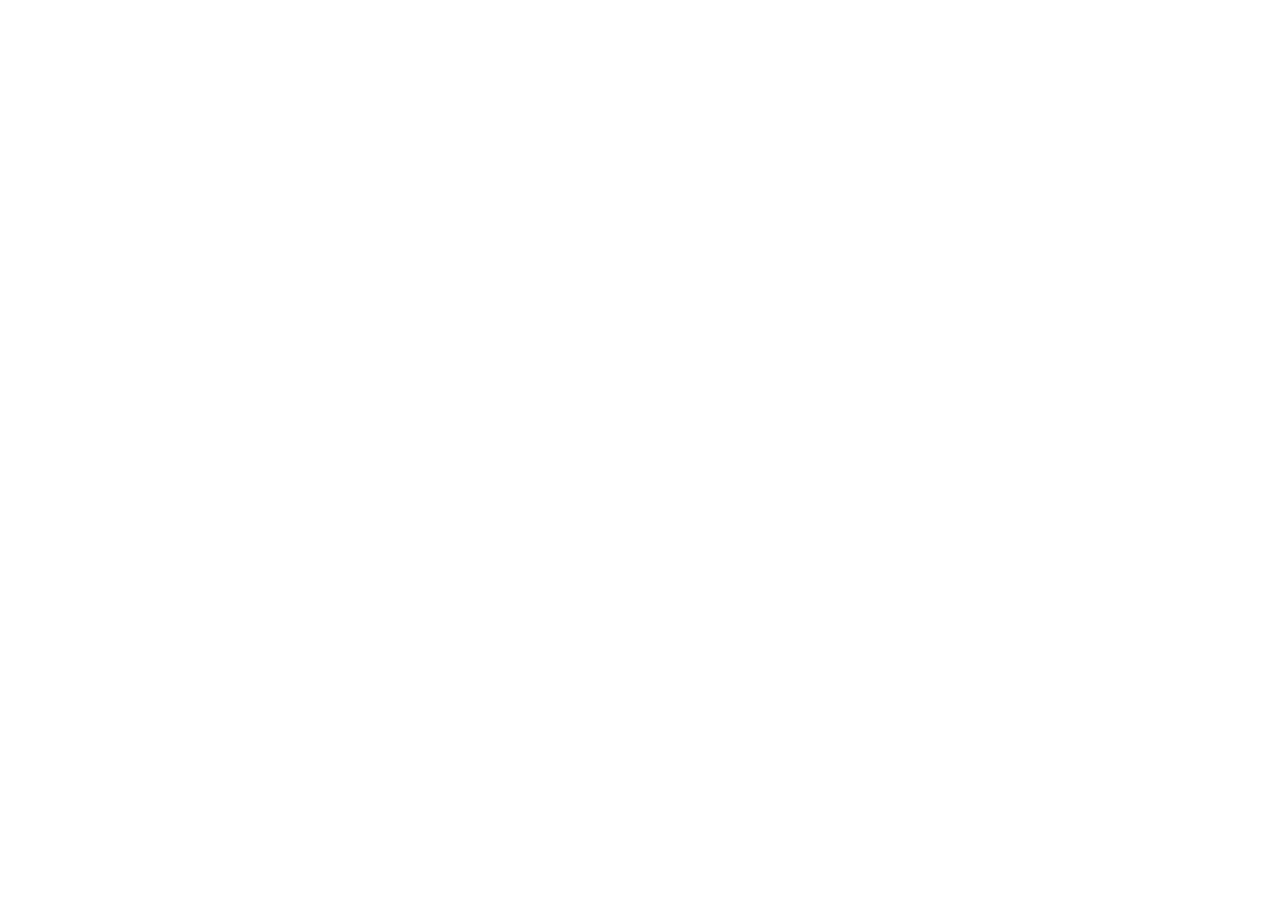
==== goddag.html @ 16b95973 "Tilføj hilsen baseret på tidspunkt" ====
<!doctype html>
<html lang="en">
  <head>
    <meta charset="UTF-8" />
    <meta name="viewport" content="width=device-width, initial-scale=1.0" />
    <title>Tid på dagen</title>
  </head>
  <body>
    <header></header>
    <main></main>
    <footer></footer>
    <script src="js/main.js"></script>
  </body>
</html>
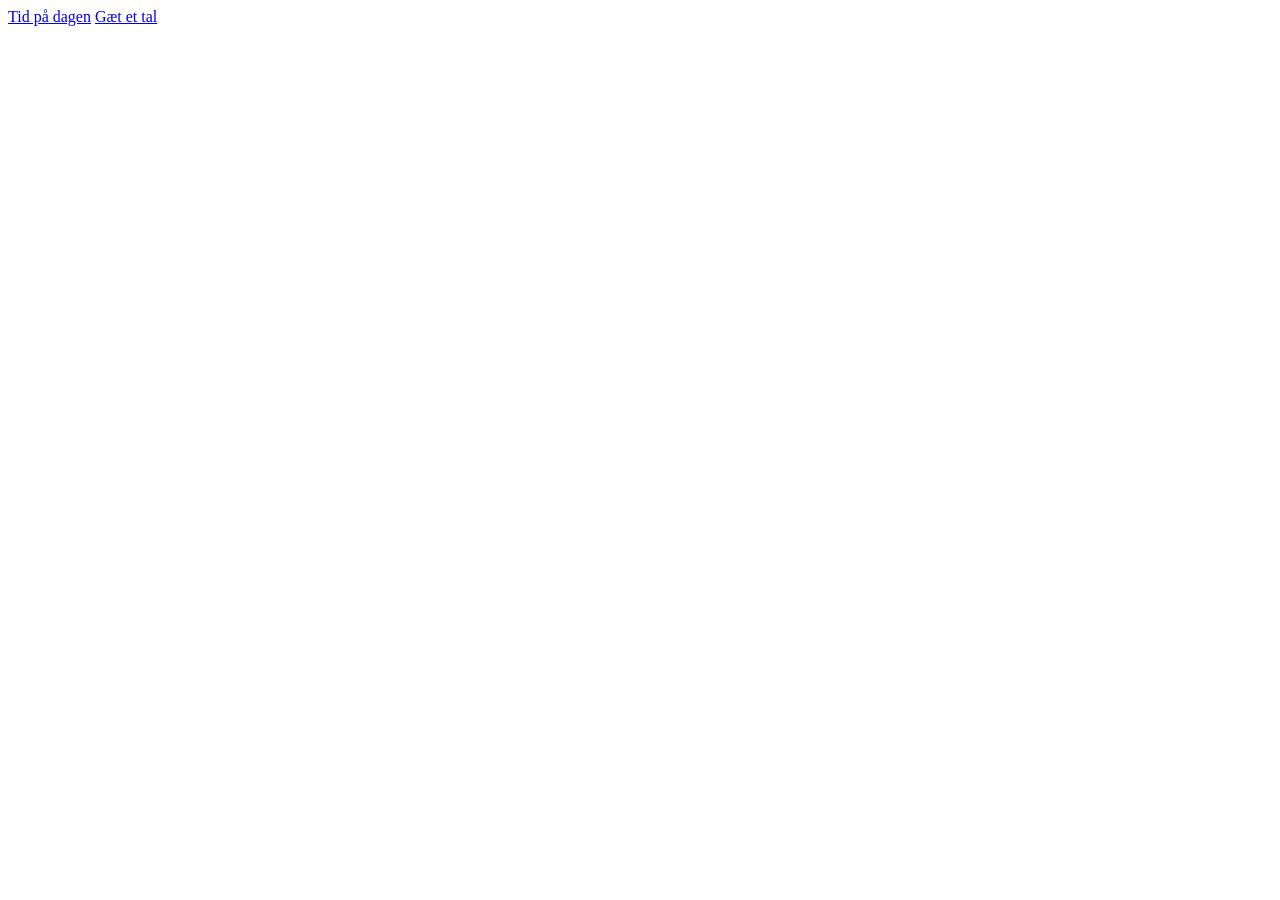
==== commit f0d6cee8: "gæt et tal leg" ====
--- a/goddag.html
+++ b/goddag.html
@@ -6,7 +6,9 @@
     <title>Tid på dagen</title>
   </head>
   <body>
-    <header></header>
+    <header>
+      <nav><a href="goddag.html">Tid på dagen</a> <a href="tal.html">Gæt et tal</a></nav>
+    </header>
     <main></main>
     <footer></footer>
     <script src="js/main.js"></script>
